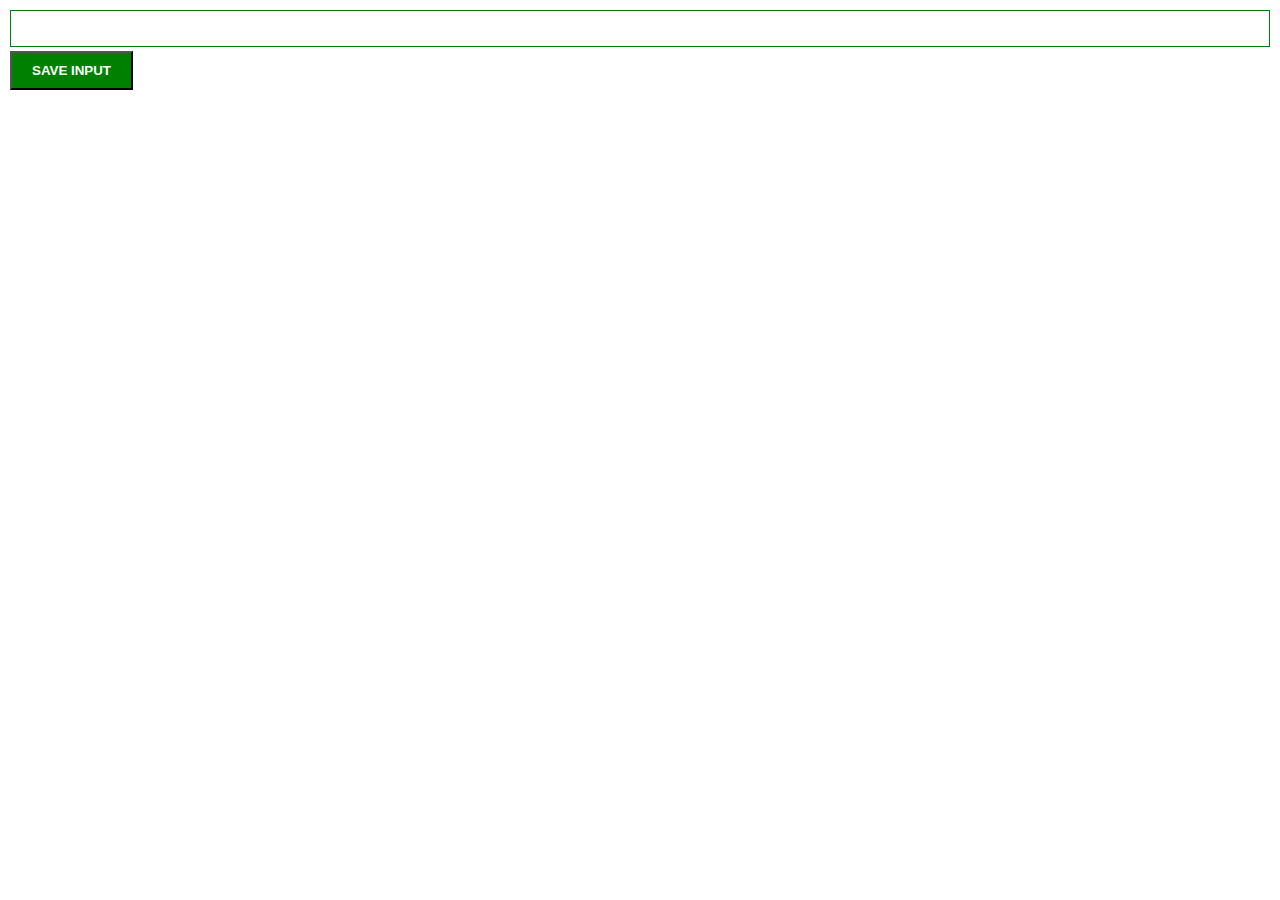
==== chrome extension/index.html @ 3aff9572 "zikirmatik app done" ====
<!DOCTYPE html>
<html lang="en">
<head>
    <link rel="stylesheet" href="index.css">
</head>
<body>
    <input type="text" id="input-el">
    <button id="input-btn">SAVE INPUT</button>
    
    <ul id="ulist">  </ul>


    <script src="index.js"></script>
</body>
</html>
---- chrome extension/index.css ----
body{
    margin: 0;
    padding: 10px;
    min-width: 400px;
}


input{
    width: 100%;
    padding: 10px;
    box-sizing: border-box;
    border: 1px solid green;
    margin-bottom: 4px;
}

button{
    background: green;
    color: white;
    padding: 10px 20px;
    font-weight: bold;



}

ul{
    list-style: none;
    margin: 10px 0px;
    padding-left: 0px;
}

a{
    color: green;
}
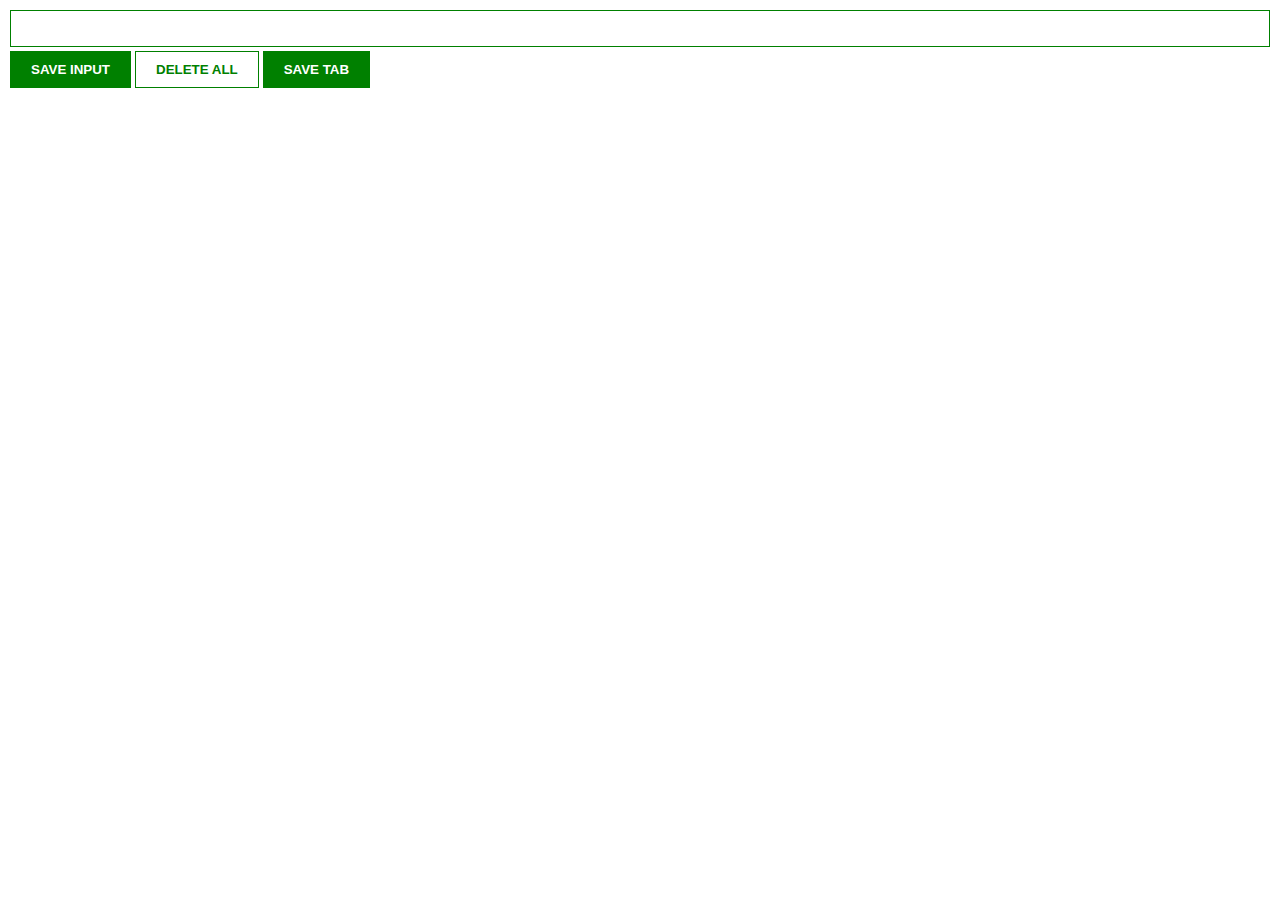
==== commit 0c94bcba: "chrome extension that to hold notes and to save tabs" ====
--- a/chrome extension/index.html
+++ b/chrome extension/index.html
@@ -6,7 +6,9 @@
 <body>
     <input type="text" id="input-el">
     <button id="input-btn">SAVE INPUT</button>
-    
+    <button id="delete-btn">DELETE ALL</button>
+    <button id="savetab-btn">SAVE TAB</button>
+
     <ul id="ulist">  </ul>
 
 
--- a/chrome extension/index.css
+++ b/chrome extension/index.css
@@ -18,10 +18,15 @@
     color: white;
     padding: 10px 20px;
     font-weight: bold;
-
-
+    border: 1px solid green;
 
 }
+
+#delete-btn{
+    background: white;
+    color: green;
+}
+
 
 ul{
     list-style: none;
